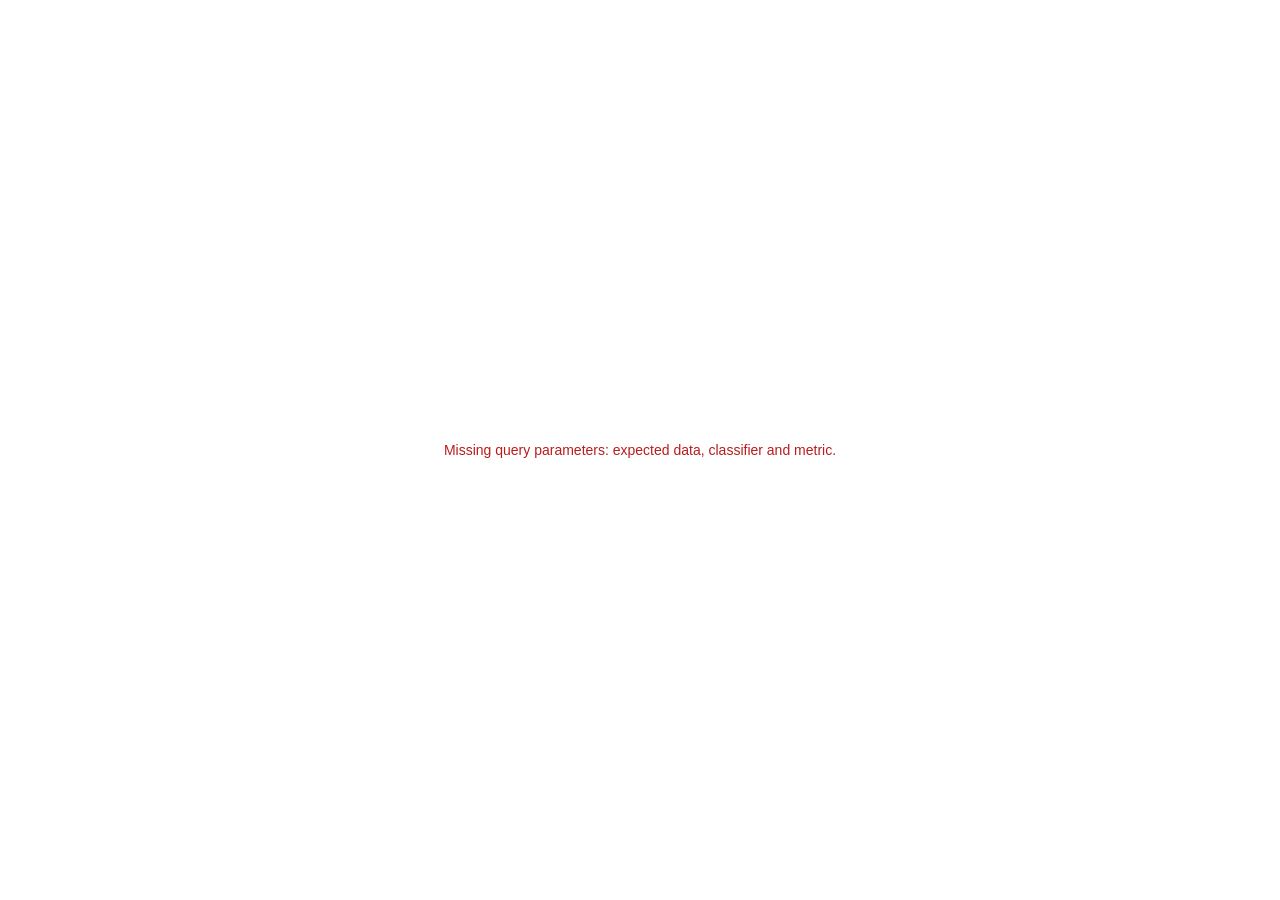
==== website/assets/viewer.html @ 6c51ae8e "Transfer website materials & json update scripts" ====
<!DOCTYPE html>
<html lang="en">
<head>
  <meta charset="utf-8" />
  <meta name="viewport" content="width=device-width, initial-scale=1" />
  <title>Learning curve viewer</title>
  <script>window.PlotlyConfig = {MathJaxConfig: 'local'};</script>
  <script charset="utf-8" src="https://cdn.plot.ly/plotly-3.6.0.min.js" integrity="sha256-QaOVwtVY0T02VaHrr6pnoHLCwayMJp4O5n4YyaE3rJk=" crossorigin="anonymous"></script>
  <style>
    html, body { margin: 0; padding: 0; height: 100%; background: #fff; }
    #plot { width: 100%; height: 100%; }
    #plot.error {
      display: flex; align-items: center; justify-content: center;
      color: #b91c1c; font: 14px/1.5 -apple-system, BlinkMacSystemFont, "Segoe UI", Roboto, sans-serif;
      padding: 16px; text-align: center; box-sizing: border-box;
    }
  </style>
</head>
<body>
  <div id="plot"></div>
  <script src="viewer.js"></script>
</body>
</html>
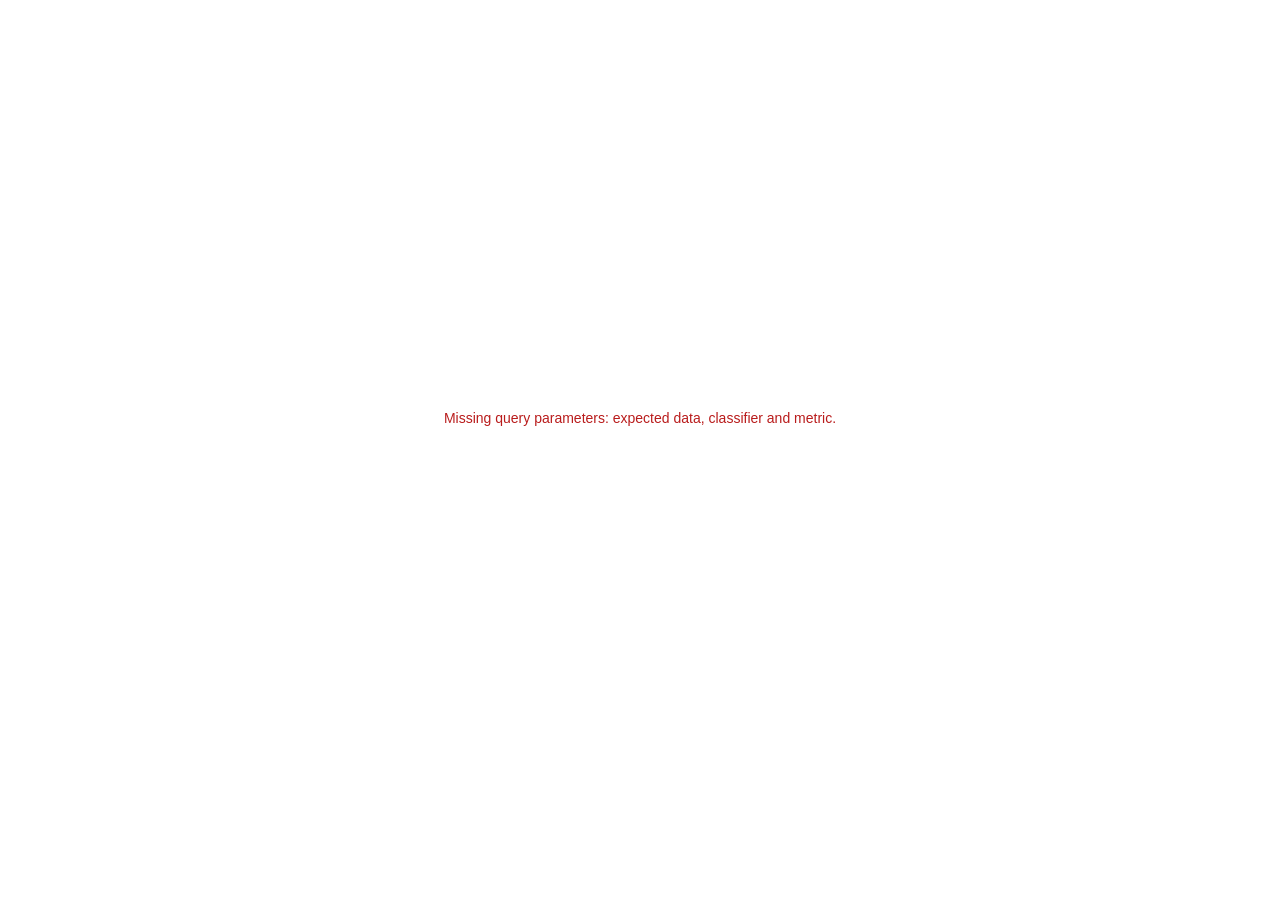
==== commit 147e71cf: "Use package SyntheSize fits throughout the workflows" ====
--- a/website/assets/viewer.html
+++ b/website/assets/viewer.html
@@ -8,7 +8,8 @@
   <script charset="utf-8" src="https://cdn.plot.ly/plotly-3.6.0.min.js" integrity="sha256-QaOVwtVY0T02VaHrr6pnoHLCwayMJp4O5n4YyaE3rJk=" crossorigin="anonymous"></script>
   <style>
     html, body { margin: 0; padding: 0; height: 100%; background: #fff; }
-    #plot { width: 100%; height: 100%; }
+    #plot { width: 100%; height: calc(100% - 64px); }
+    #status { padding: 8px 16px; font: 12px/1.4 sans-serif; color: #555; }
     #plot.error {
       display: flex; align-items: center; justify-content: center;
       color: #b91c1c; font: 14px/1.5 -apple-system, BlinkMacSystemFont, "Segoe UI", Roboto, sans-serif;
@@ -18,6 +19,7 @@
 </head>
 <body>
   <div id="plot"></div>
+  <div id="status" role="status"></div>
   <script src="viewer.js"></script>
 </body>
 </html>
